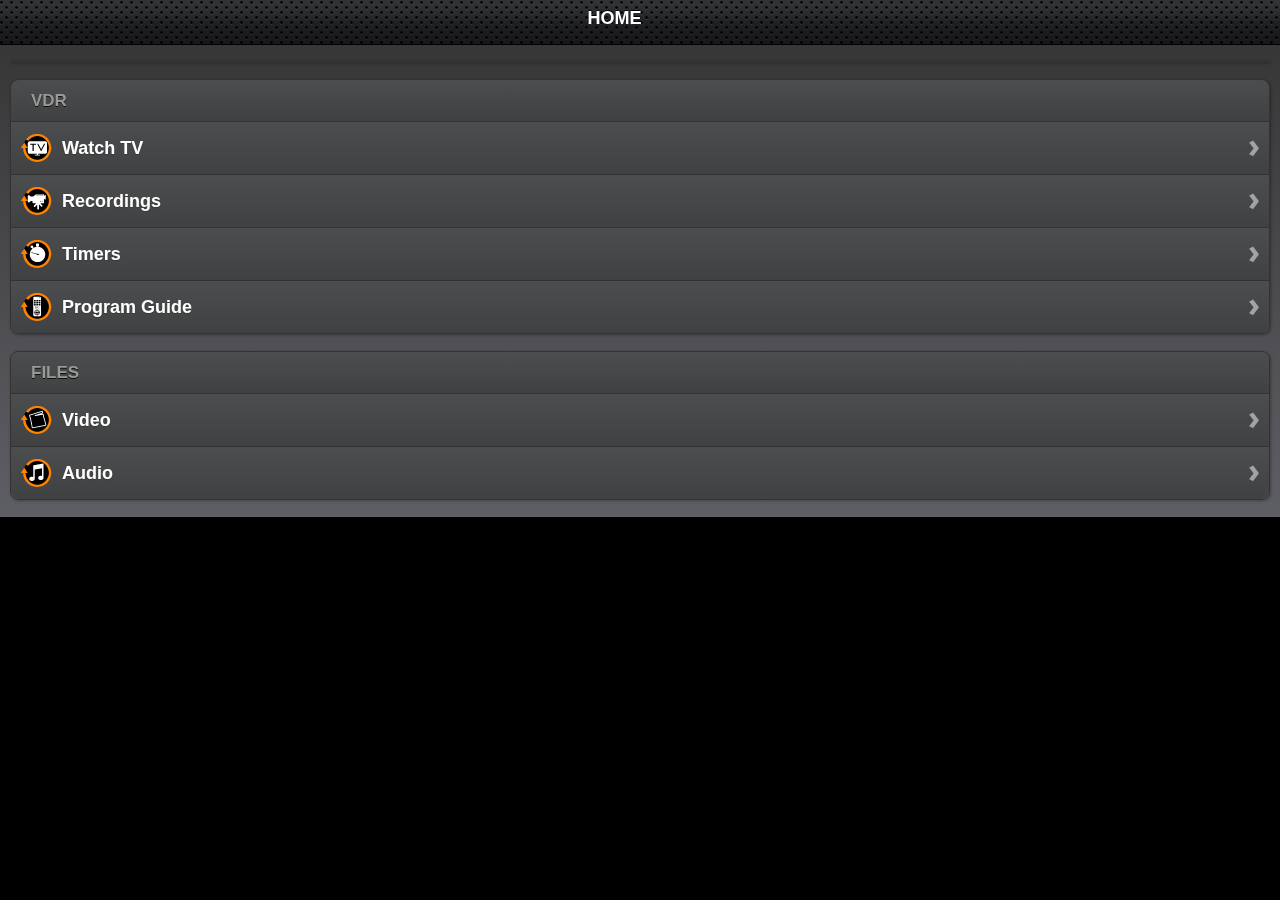
==== index.html @ 120033a1 "removed debug" ====
<!DOCTYPE html PUBLIC "-//W3C//DTD XHTML 1.0 Strict//EN" "http://www.w3.org/TR/xhtml1/DTD/xhtml1-strict.dtd">
<html xmlns="http://www.w3.org/1999/xhtml" manifest="istreamdev.manifest">
    <head>
        <meta charset="UTF-8" />
        <title>iStreamdev</title>
        <style type="text/css" media="screen">@import "jqtouch/jqtouch.css";</style>
        <style type="text/css" media="screen">@import "themes/jqt/theme.css";</style>
		<style type="text/css" media="screen">@import "css/istreamdev.css";</style>
        <script src="jqtouch/jquery.1.3.2.min.js" type="text/javascript" charset="utf-8"></script>
        <script src="jqtouch/jqtouch.js" type="application/x-javascript" charset="utf-8"></script>
		<script src="jqtouch/jqtouch.transitions.js" type="application/x-javascript" charset="utf-8"></script>
		<script src="js/spinningwheel-min.js" type="application/x-javascript" charset="utf-8"></script>
		<script src="js/functions.js" type="application/x-javascript" charset="utf-8"></script>
		<script src="js/istreamdev.js" type="application/x-javascript" charset="utf-8"></script>
		<style type="text/css" media="screen">@import "css/spinningwheel.css";</style>
    </head>
    <body>
	<div id="loader"></div>
	<div id="jqt">
	<!---------------------------------- HOME SCREEN (always present) ---------------------------------->
        	
			<div id="home" class="current">
            <div class="toolbar">
                <h1>HOME</h1>
            </div>
			<ul class="rounded" id="runningsessions">
			</ul>
            <ul class="rounded">
				<li><span class="menutitle">VDR</span></li>
                <li class="arrow"><a id="categories_but" href="#"><img class="menuicon" src="img/tv.png" /><span class="menuname">Watch TV</span></a></li>
				<li class="arrow"><a id="recording_but" href="#"><img class="menuicon" src="img/record.png" /><span class="menuname">Recordings</span></a></li>
                <li class="arrow"><a id="timers_but" href="#"><img class="menuicon" src="img/timers.png" /><span class="menuname">Timers</span></a></li>
				<li class="arrow"><a id="epg_but" href="#epg"><img class="menuicon" src="img/epg.png" /><span class="menuname">Program Guide</span></a></li>
            </ul>
			<ul class="rounded">
				<li><span class="menutitle">FILES</span></li>
                <li class="arrow"><a id="video_but" href="#"><img class="menuicon" src="img/video.png" /><span class="menuname">Video</span></a></li>
                <li class="arrow"><a id="audio_but" href="#"><img class="menuicon" src="img/audio.png" /><span class="menuname">Audio</span></a></li>
            </ul>
        </div>
	 <!----------------------------------/ HOME SCREEN ---------------------------------->
	 <!---------------------------------- CHAN CATEGORY SCREEN ---------------------------------->
        <!----------------------------------categories------------------------------>
		<div id="categories">
            <div class="toolbar">
                <a href="#" class="back">Home</a>
                <h1><img class="menuicon" src="img/tv.png" /> CATEGORIES</h1>
            </div>
            <ul id="cat_menu" class="rounded">
			</ul>
        </div>
	<!----------------------------------channels------------------------------>
		<div id="channels">
			<div class="toolbar">
			<a href="#" class="back">Back</a>
			<a href="#home" id="home_but" class="button">Home</a>
                <h1><img class="menuicon" src="img/tv.png" /> CHANNELS</h1>
			</div>
			<ul id="chan_menu" class="rounded">
			</ul>
		</div>
	<!---------------------------------- /CHAN CATEGORY SCREEN ---------------------------------->
	<!---------------------------------- STREAM SCREEN ---------------------------------->
		<!------------------------ tv start stream ----------------------------------------->
		<div id="streamchannel">
			<div class="toolbar">
			<a href="#" class="back">Back</a>
			<a href="#home" id="home_but" class="button">Home</a>
                <h1><img class="menuicon" src="img/tv.png" />Channel</h1>
			</div>
			<center><ul class="thumb" style="width:90px"><img class="thumbnail" id="thumbnail" src="" onerror="this.src='img/nologoTV.png'" /></ul></center>
			<ul class="streaminfo">
			<li><span class="name_now"></span>
			<span class="epgtime_now"></span>
			<span class="desc_now"></span></li>
			<li>
			<span class="name_next"></span>
			<span class="epgtime_next"></span></li>
			</ul>
			<center>
			<br>
			<span class="streamButton"><a id="edge" href="#">Edge</a></span><span class="streamButton"><a id="3g" href="#" class="cube"> 3G </a></span><span class="streamButton"><a id="wifi" href="#" class="cube">Wifi</a></span><span class="recButton"><a id="rec" href="#" class="cube">Rec.</a></span>
			<br><br>
			</center>
			<div rel="dataholder" style="visibility:hidden">
                <span rel="type"></span>
                <span rel="url"></span>
            </div>			
		</div>
		
		<div id="streamrec">
			<div class="toolbar">
			<a href="#" class="back">Back</a>
			<a href="#home" id="home_but" class="button">Home</a>
                <h1>Recordings</h1>
			</div>
			<center><ul class="thumb" style="width:90px"><img class="thumbnail" id="thumbnail" src="" onerror="this.src='img/nologoTV.png'" /></ul></center>
			<ul class="streaminfo">
				<li>
					<span class="name_now"></span>
					<span class="epgtime_now"></span>
					<span class="desc_now"></span>
				</li>
			</ul>
			<center><br>
			<span class="streamButton"><a id="edge" href="#">Edge</a></span><span class="streamButton"><a id="3g" href="#" class="cube"> 3G </a></span><span class="streamButton"><a id="wifi" href="#" class="cube">Wifi</a></span><span class="recButton"><a id="rec" href="#" class="cube">Rec.</a></span>
			<br><br>
			</center>
			<div rel="dataholder" style="visibility:hidden">
                <span rel="type"></span>
                <span rel="url"></span>
            </div>	
		</div>
		<div id="streamvid">
			<div class="toolbar">
			<a href="#" class="back">Back</a>
			<a href="#home" id="home_but" class="button">Home</a>
                <h1>Video</h1>
			</div>
			<center><ul class="thumb" style="width:190px;"><img class="thumbnail" id="thumbnail" src="" /></ul></center>
			<ul class="streaminfo">
				<li>
					<span class="name_now"></span>
					<span class="epgtime_now"></span>
					<span class="desc_now"></span>
				</li>
			</ul>
			<center><br>
			<span class="streamButton"><a id="edge" href="#">Edge</a></span><span class="streamButton"><a id="3g" href="#" class="cube"> 3G </a></span><span class="streamButton"><a id="wifi" href="#" class="cube">Wifi</a></span><span class="recButton"><a id="rec" href="#" class="cube">Rec.</a></span>
			<br><br>
			</center>
			<div rel="dataholder" style="visibility:hidden">
                <span rel="type"></span>
                <span rel="url"></span>
            </div>	
		</div>

		<div id="streaming">
			<div class="toolbar">
			<a href="#" class="back">Back</a>
			<a href="#home" id="home_but" class="button">Home</a>
                <h1></h1>
			</div>
			<center><ul class="thumb" id="player"><img class="thumbnail" id="thumbnail" src="" /></ul></center>
			<ul class="streamstatus">
				<span class="title">Status</span>
				<span class="mode"></span>
			</ul>
			<ul class="streaminfo">
			</ul>
			<center>
				<span class="streamButton"><a rel="stopbroadcast" href="#">Stop stream</a></span>
				<span class="recButton"><a rel="rec" href="#">Rec.</a></span>
				<br><br>
			</center>
			<div rel="dataholder" style="visibility:hidden">
                <span rel="session"></span>
				<span rel="name"></span>
				<span rel="thumbwidth"></span>
				<span rel="thumbheight"></span>
            </div>						
		</div>		
		
		<!---------------------------------- /STREAM SCREEN ---------------------------------->
		<!---------------------------------- TIMERS SCREEN ---------------------------------->
		
		<div id="timers">
			<div class="toolbar">
			<a href="#" class="back">Home</a>
				<h1><img class="menuicon" src="img/timers.png" /> TIMERS</h1>
			</div>
			<div class="info" id="timer_status"></div>
			<ul class="rounded" rel="timers">
			</ul>
			<ul class="rounded">
			<li class="arrow"><a href="#" rel="new"><span class="menuname">New Timer</span></a></li>
			</ul>
		</div>
		
		<div id="edittimer">
			<div class="toolbar">
			<a href="#" class="back">Back</a>
			<a href="#home" id="home_but" class="button slideup">Home</a>
                <h1></h1>
			</div>
			<form name="timer" id="timer" onsubmit="checktimerform();">
			<ul class="rounded">
				<li><span class="timertitle">Active</span><span class="toggle"><input id="timer_active" name="timer_active" type="checkbox" /></span></li>
			</ul>
			<ul class="rounded" rel="name">
				<li><span class="timertitle">Name</span></li>
				<li class="formerror" id="timer_name_error"><span class="formerrormsg">Recording name is missing</span></li>
				<li><input type="text" name="name" placeholder="Enter recording name" id="timer_name" style="color: #FFFFFF" /></li>
			</ul>
			<ul class="rounded" rel="channel">
				<li>
					<span class="timertitle">Channel</span>
				</li>
				<li>
					<select id="timer_chan">
					</select>
				</li>
			</ul>
			<ul class="rounded" rel="date">
				<li><span class="timertitle">Date</span></li>
				<li class="formerror" id="timer_date_error"><span class="formerrormsg">Date is missing</span></li>
				<li class="arrow"><a id="a_date" class="abutton" href="#" onClick="$('#timer_date_error').hide();"><span class="menuname" id="layer_date">Select date</span></a></li>
				
			</ul>
			<ul class="rounded" rel="stime">
				<li><span class="timertitle">Start time</span></li>
				<li class="formerror" id="timer_starttime_error"><span class="formerrormsg">Starting time is missing</span></li>
				<li class="arrow"><a id="a_starttime" class="abutton" href="#" onClick="$('#timer_starttime_error').hide();"><span class="menuname" id="layer_starttime">Select start time</span></a></li>
				
			</ul>
			<ul class="rounded" rel="etime">
				<li><span class="timertitle">End time</span></li>
				<li class="formerror" id="timer_endtime_error"><span class="formerrormsg">Ending time is missing</span></li>
				<li class="arrow"><a id="a_endtime" class="abutton" href="#" onClick="$('#timer_endtime_error').hide();"><span class="menuname" id="layer_endtime">Select end time</span></a></li>
			</ul>
			<input name="timer_id" type="hidden" id="timer_id" value="" />
			<input name="timer_date" type="hidden" id="timer_date" value="" />
			<input name="timer_starttime" type="hidden" id="timer_starttime" value="" />
			<input name="timer_endtime" type="hidden" id="timer_endtime" value="" />
			</form>
		</div>
		<!---------------------------------- /TIMERS SCREEN ---------------------------------->
		<!------------------------------------ EPG ------------------------------------------->
		<div id="epg">
			<div class="toolbar">
					<a href="#" class="back">Home</a>
						<h1>EPG</h1>
				</div>
			<ul class="rounded">
				<li class="arrow"><a href="#now"><span class="menuname">What's Now</span></a></li>
				<li class="arrow"><a href="#at"><span class="menuname">What's At</span></a></li>
				<li class="arrow"><a href="#on"><span class="menuname">What's On</span></a></li>
			</ul>
		</div>
		
		<div id="on">
			<div class="toolbar">
				<a href="#" class="back">Back</a>
				<a href="#home" id="home_but" class="button slideup">Home</a>
                <h1>WHAT'S ON</h1>
			</div>
			<form name="epg_chanselector" id="epg_chanselector" action="">
				<ul class="rounded">
					<li><span class="timertitle">Select a Channel</span></li>
					<li><select id="epg_chan" onchange="epg_selectchan()">
						<optgroup label="NATIONALES & TNT">
							<option value="1">TF1</option>
							<option value="2">FRANCE 2</option>
							<option value="3">FRANCE 3</option>
							<option value="4">FRANCE 4</option>
							<option value="5">TV5</option>
							<option value="6">M6</option>
						</optgroup>
						<optgroup label="DIVERTISSEMENT">
							<option value="11">COMEDIE!</option>
							<option value="12">13EME RUE</option>
							<option value="13">FOX LIFE</option>
						</optgroup>
					</select>
					</li>
				</ul>
			</form>	
				
		</div>
		<!------------------------------------ /EPG ------------------------------------------->
	</div>
    </body>
</html>
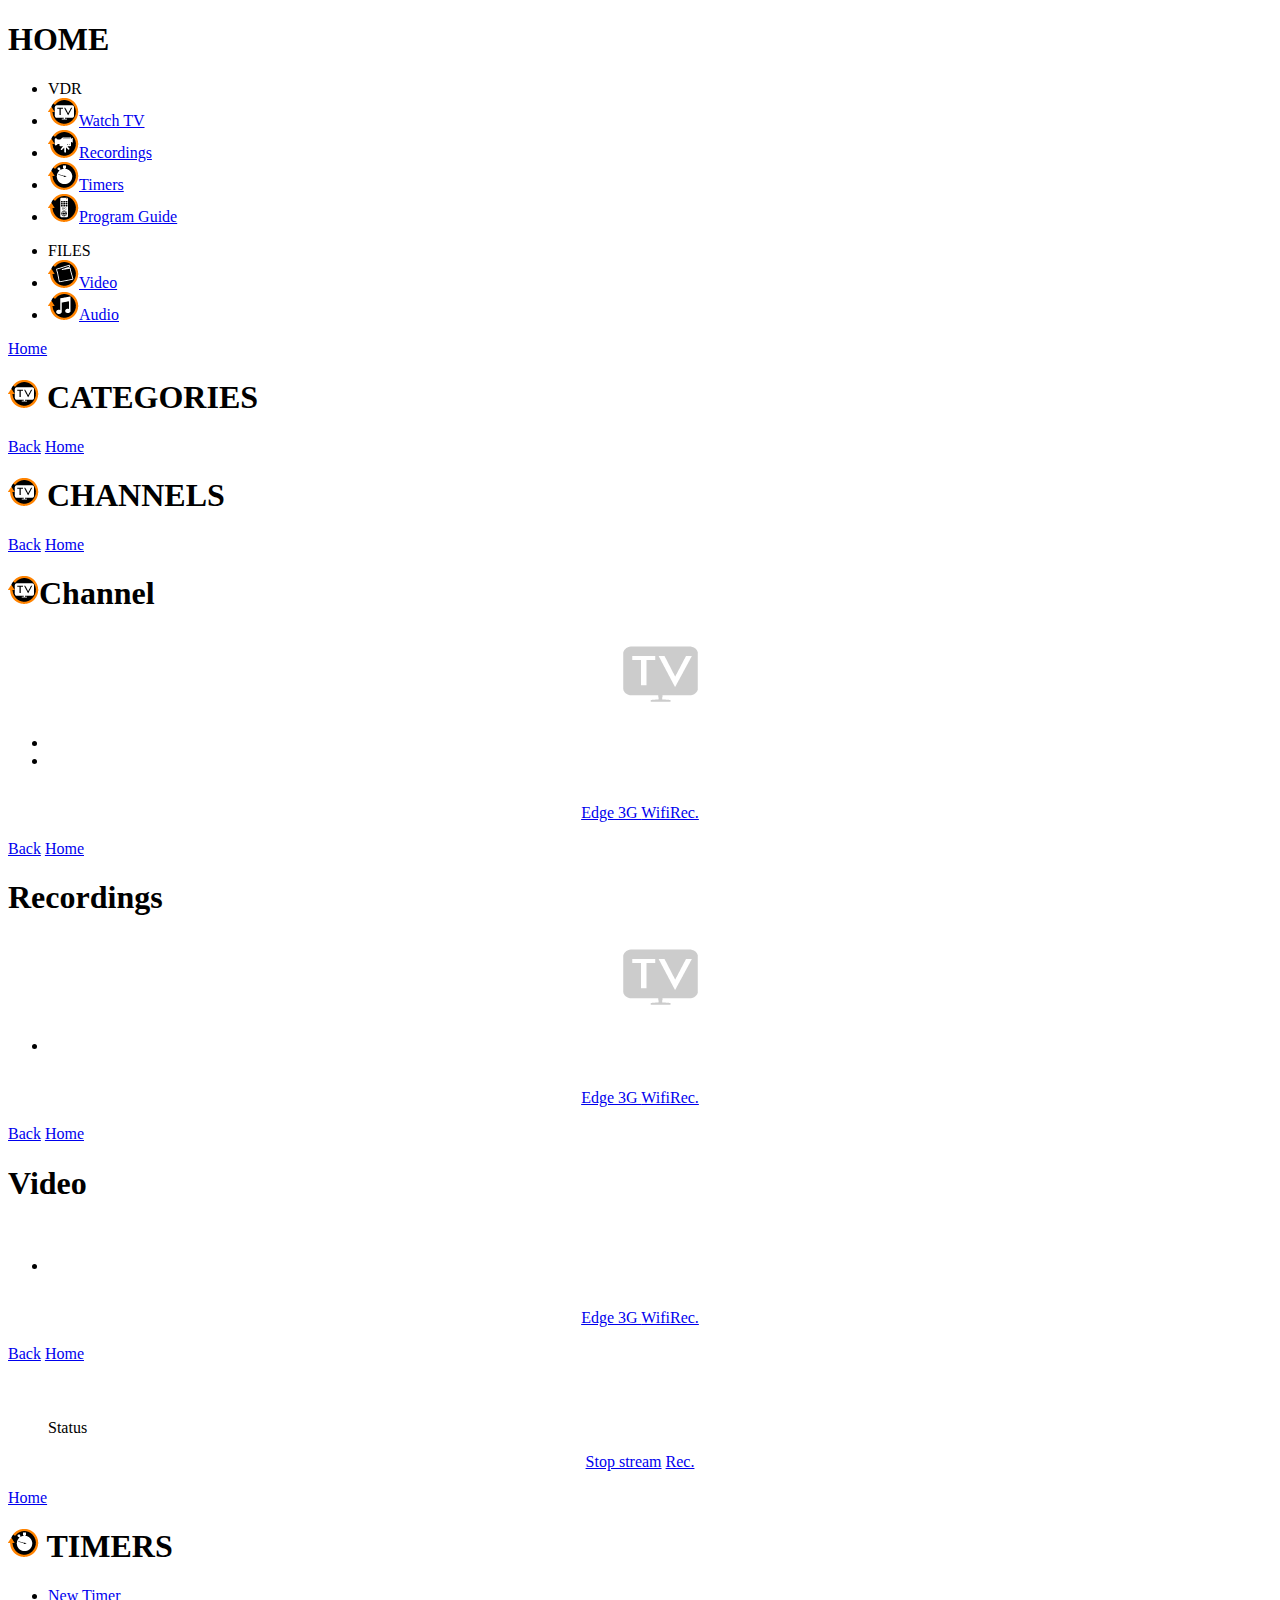
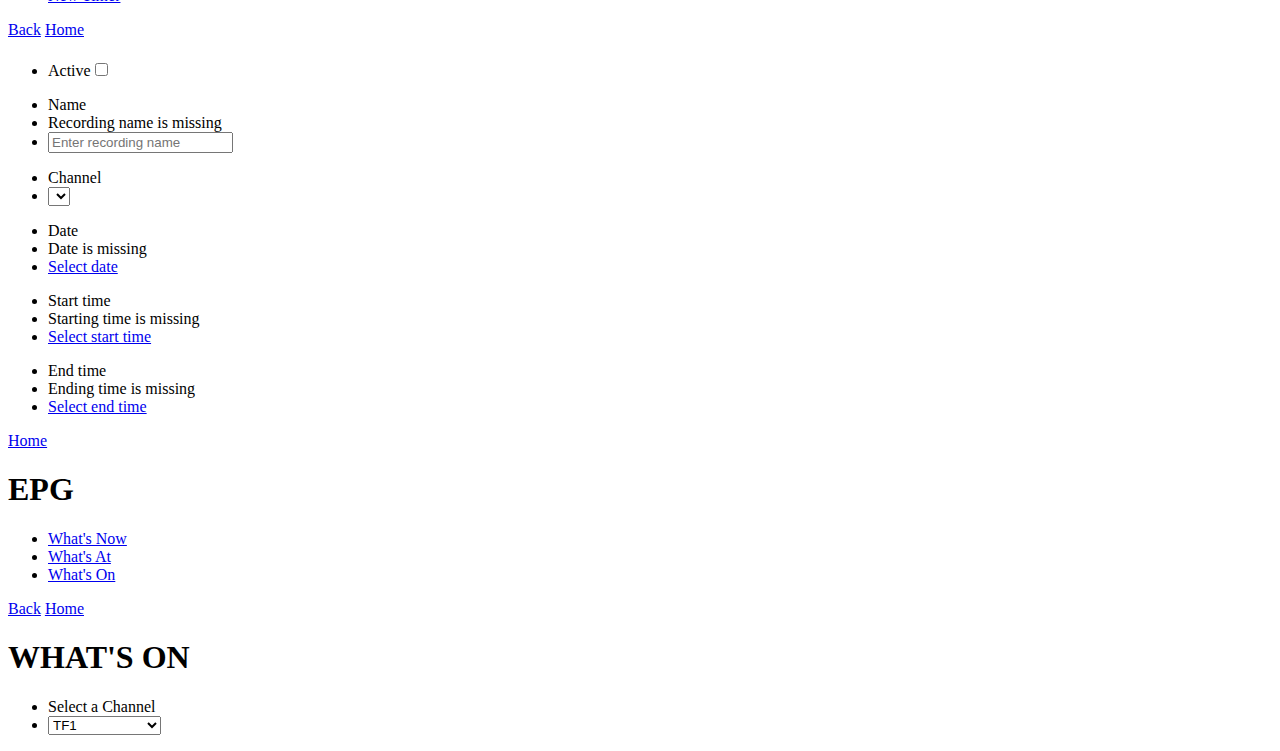
==== commit 56df9ea9: "Added Minify to concatenate and minimize css and js file and gzip them. Cleaned directories, moved a" ====
--- a/index.html
+++ b/index.html
@@ -3,23 +3,15 @@
     <head>
         <meta charset="UTF-8" />
         <title>iStreamdev</title>
-        <style type="text/css" media="screen">@import "jqtouch/jqtouch.css";</style>
-        <style type="text/css" media="screen">@import "themes/jqt/theme.css";</style>
-		<style type="text/css" media="screen">@import "css/istreamdev.css";</style>
-        <script src="jqtouch/jquery.1.3.2.min.js" type="text/javascript" charset="utf-8"></script>
-        <script src="jqtouch/jqtouch.js" type="application/x-javascript" charset="utf-8"></script>
-		<script src="jqtouch/jqtouch.transitions.js" type="application/x-javascript" charset="utf-8"></script>
-		<script src="js/spinningwheel-min.js" type="application/x-javascript" charset="utf-8"></script>
-		<script src="js/functions.js" type="application/x-javascript" charset="utf-8"></script>
-		<script src="js/istreamdev.js" type="application/x-javascript" charset="utf-8"></script>
-		<style type="text/css" media="screen">@import "css/spinningwheel.css";</style>
+        <style type="text/css" media="screen">@import "min/?b=istreamdev2/css&f=jqtouch.css,theme.css,istreamdev.css,spinningwheel.css";</style>
+        <script src="min/?b=istreamdev2/js&f=jquery-1.4.2.min.js,jqtouch.js,jqtouch.transitions.js,istreamdev.js,functions.js,spinningwheel.js" type="text/javascript" charset="utf-8"></script>
     </head>
     <body>
 	<div id="loader"></div>
 	<div id="jqt">
 	<!---------------------------------- HOME SCREEN (always present) ---------------------------------->
         	
-			<div id="home" class="current">
+		<div id="home" class="current">
             <div class="toolbar">
                 <h1>HOME</h1>
             </div>
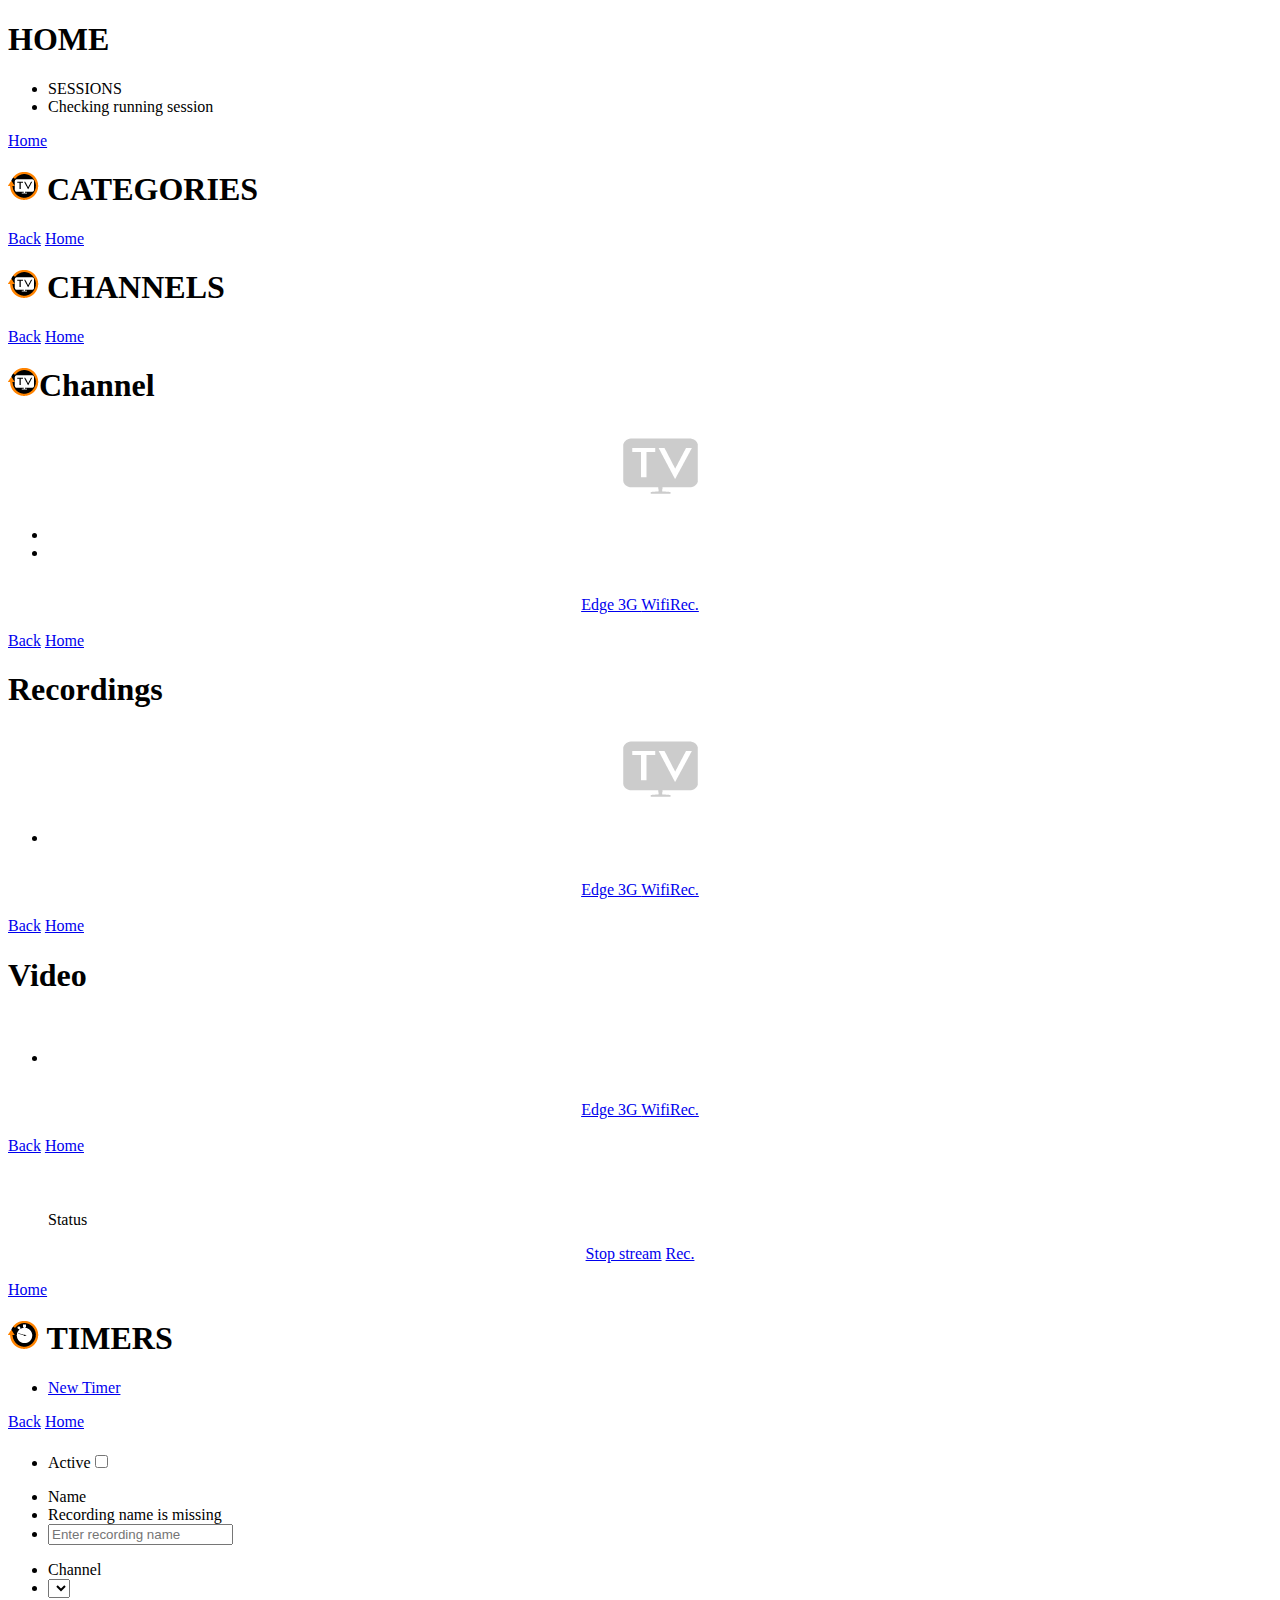
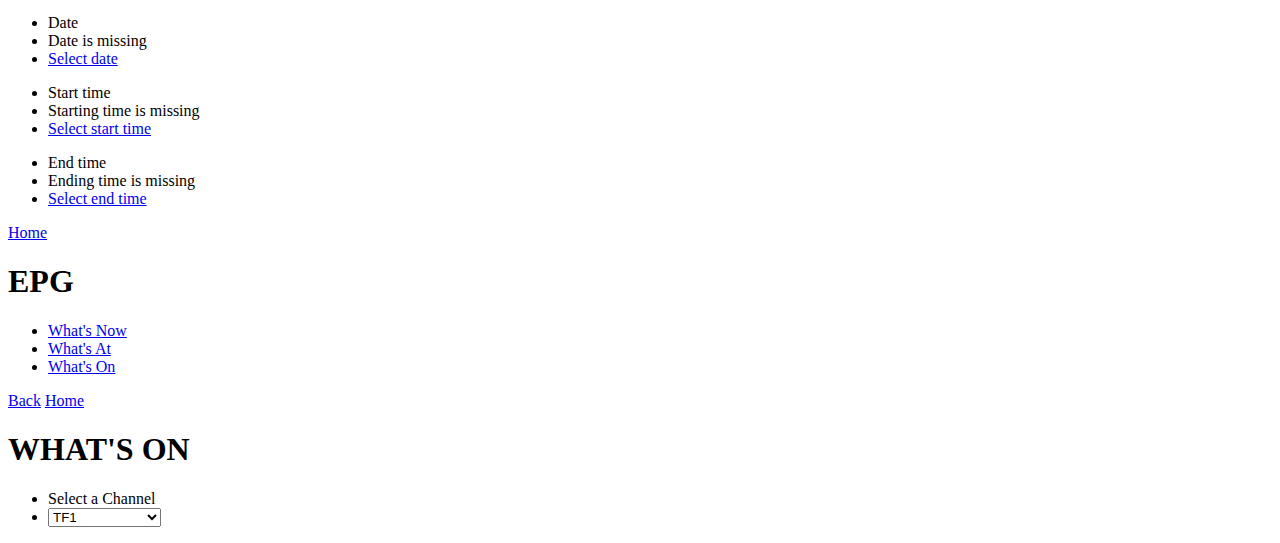
==== commit 4f4dd73b: "now VDR VIdeo & Audio home menu appears depending of streamdev_server,video_path & audio_path value " ====
--- a/index.html
+++ b/index.html
@@ -3,8 +3,8 @@
     <head>
         <meta charset="UTF-8" />
         <title>iStreamdev</title>
-        <style type="text/css" media="screen">@import "min/?b=istreamdev2/css&f=jqtouch.css,theme.css,istreamdev.css,spinningwheel.css";</style>
-        <script src="min/?b=istreamdev2/js&f=jquery-1.4.2.min.js,jqtouch.js,jqtouch.transitions.js,istreamdev.js,functions.js,spinningwheel.js" type="text/javascript" charset="utf-8"></script>
+        <style type="text/css" media="screen">@import "min/?b=./css&f=jqtouch.css,theme.css,istreamdev.css,spinningwheel.css";</style>
+        <script src="min/?b=./js&f=jquery-1.4.2.min.js,jqtouch.js,jqtouch.transitions.js,istreamdev.js,functions.js,spinningwheel.js" type="text/javascript" charset="utf-8"></script>
     </head>
     <body>
 	<div id="loader"></div>
@@ -16,19 +16,9 @@
                 <h1>HOME</h1>
             </div>
 			<ul class="rounded" id="runningsessions">
-			</ul>
-            <ul class="rounded">
-				<li><span class="menutitle">VDR</span></li>
-                <li class="arrow"><a id="categories_but" href="#"><img class="menuicon" src="img/tv.png" /><span class="menuname">Watch TV</span></a></li>
-				<li class="arrow"><a id="recording_but" href="#"><img class="menuicon" src="img/record.png" /><span class="menuname">Recordings</span></a></li>
-                <li class="arrow"><a id="timers_but" href="#"><img class="menuicon" src="img/timers.png" /><span class="menuname">Timers</span></a></li>
-				<li class="arrow"><a id="epg_but" href="#epg"><img class="menuicon" src="img/epg.png" /><span class="menuname">Program Guide</span></a></li>
-            </ul>
-			<ul class="rounded">
-				<li><span class="menutitle">FILES</span></li>
-                <li class="arrow"><a id="video_but" href="#"><img class="menuicon" src="img/video.png" /><span class="menuname">Video</span></a></li>
-                <li class="arrow"><a id="audio_but" href="#"><img class="menuicon" src="img/audio.png" /><span class="menuname">Audio</span></a></li>
-            </ul>
+				<li><span class="menutitle">SESSIONS</span></li>
+				<li>Checking running session</li>
+			</ul>
         </div>
 	 <!----------------------------------/ HOME SCREEN ---------------------------------->
 	 <!---------------------------------- CHAN CATEGORY SCREEN ---------------------------------->
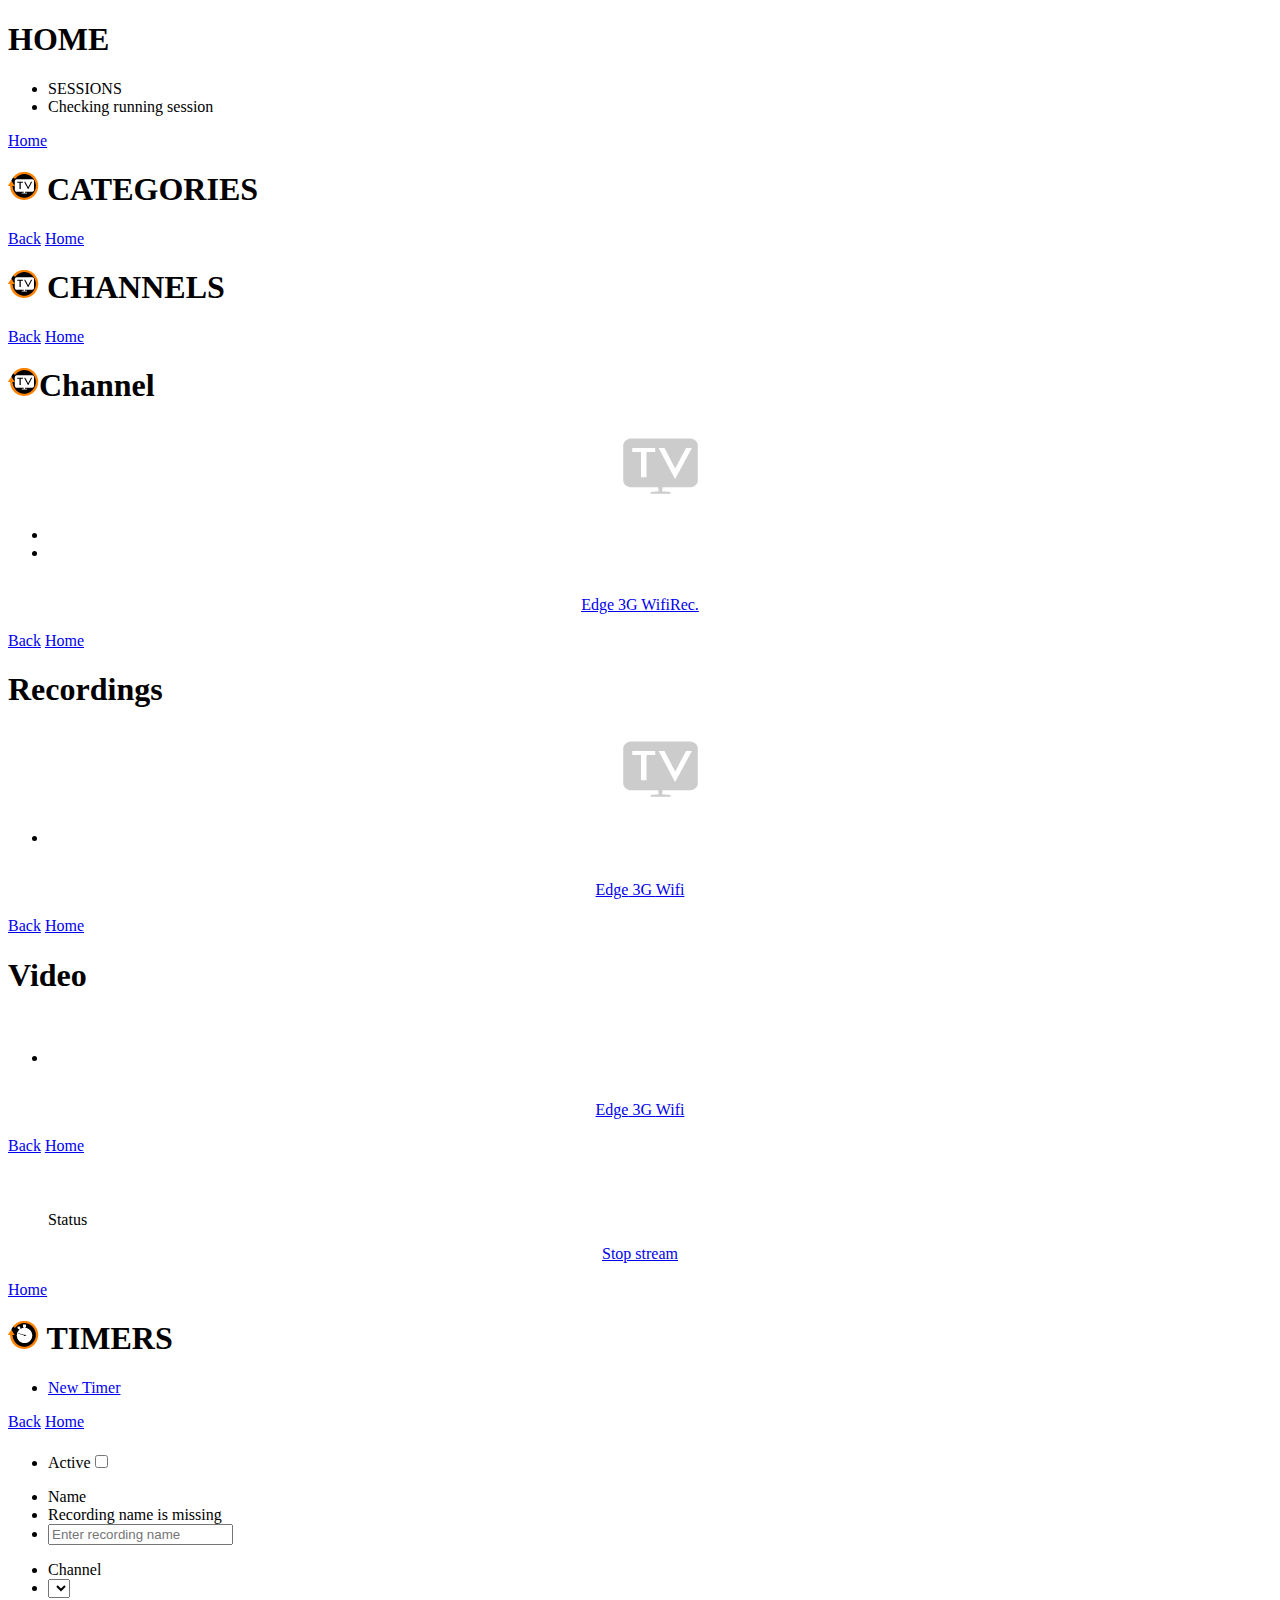
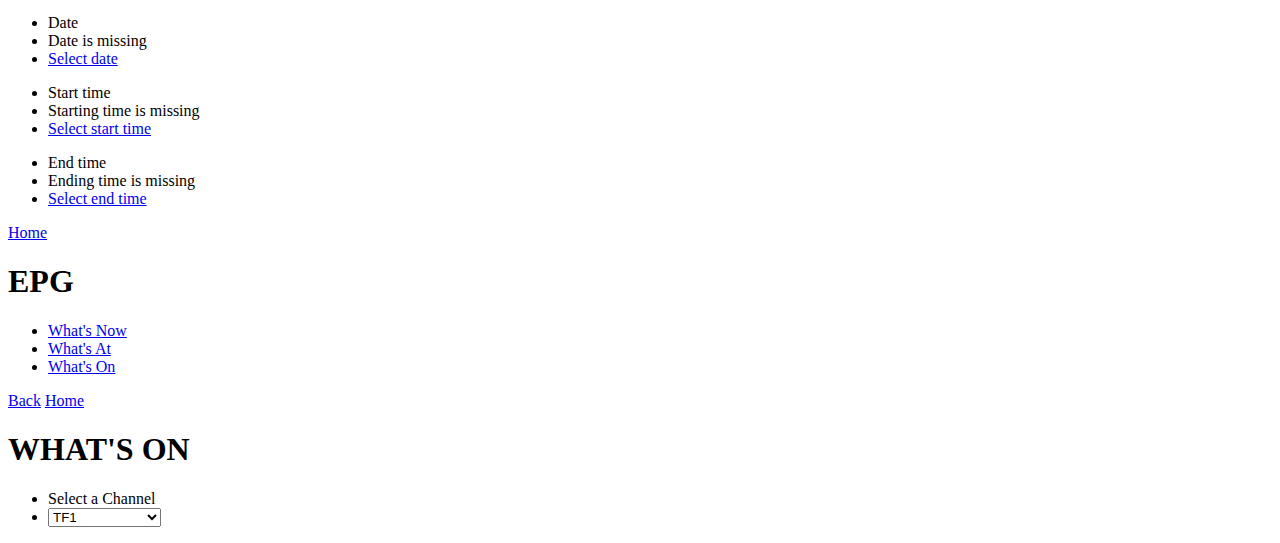
==== commit b03192bd: "removed rec button in streaming page and rec & video pages" ====
--- a/index.html
+++ b/index.html
@@ -3,11 +3,12 @@
     <head>
         <meta charset="UTF-8" />
         <title>iStreamdev</title>
-        <style type="text/css" media="screen">@import "min/?b=./css&f=jqtouch.css,theme.css,istreamdev.css,spinningwheel.css";</style>
-        <script src="min/?b=./js&f=jquery-1.4.2.min.js,jqtouch.js,jqtouch.transitions.js,istreamdev.js,functions.js,spinningwheel.js" type="text/javascript" charset="utf-8"></script>
+        <link rel="stylesheet" href="min/?b=css&f=jqtouch.css,theme.css,istreamdev.css,spinningwheel.css" type="text/css" media="screen" />
+        <script src="min/?b=js&f=jquery-1.4.2.min.js,jqtouch.js,jqtouch.transitions.js,istreamdev.js,functions.js,spinningwheel.js" type="text/javascript" charset="utf-8"></script>
     </head>
     <body>
 	<div id="loader"></div>
+	<div id="status_box"></div>
 	<div id="jqt">
 	<!---------------------------------- HOME SCREEN (always present) ---------------------------------->
         	
@@ -67,6 +68,8 @@
 			<div rel="dataholder" style="visibility:hidden">
                 <span rel="type"></span>
                 <span rel="url"></span>
+				<span rel="number"></span>
+				<span rel="channame"></span>
             </div>			
 		</div>
 		
@@ -85,7 +88,7 @@
 				</li>
 			</ul>
 			<center><br>
-			<span class="streamButton"><a id="edge" href="#">Edge</a></span><span class="streamButton"><a id="3g" href="#" class="cube"> 3G </a></span><span class="streamButton"><a id="wifi" href="#" class="cube">Wifi</a></span><span class="recButton"><a id="rec" href="#" class="cube">Rec.</a></span>
+			<span class="streamButton"><a id="edge" href="#">Edge</a></span><span class="streamButton"><a id="3g" href="#" class="cube"> 3G </a></span><span class="streamButton"><a id="wifi" href="#" class="cube">Wifi</a></span>
 			<br><br>
 			</center>
 			<div rel="dataholder" style="visibility:hidden">
@@ -108,7 +111,7 @@
 				</li>
 			</ul>
 			<center><br>
-			<span class="streamButton"><a id="edge" href="#">Edge</a></span><span class="streamButton"><a id="3g" href="#" class="cube"> 3G </a></span><span class="streamButton"><a id="wifi" href="#" class="cube">Wifi</a></span><span class="recButton"><a id="rec" href="#" class="cube">Rec.</a></span>
+			<span class="streamButton"><a id="edge" href="#">Edge</a></span><span class="streamButton"><a id="3g" href="#" class="cube"> 3G </a></span><span class="streamButton"><a id="wifi" href="#" class="cube">Wifi</a></span>
 			<br><br>
 			</center>
 			<div rel="dataholder" style="visibility:hidden">
@@ -132,7 +135,6 @@
 			</ul>
 			<center>
 				<span class="streamButton"><a rel="stopbroadcast" href="#">Stop stream</a></span>
-				<span class="recButton"><a rel="rec" href="#">Rec.</a></span>
 				<br><br>
 			</center>
 			<div rel="dataholder" style="visibility:hidden">
@@ -140,6 +142,7 @@
 				<span rel="name"></span>
 				<span rel="thumbwidth"></span>
 				<span rel="thumbheight"></span>
+				<span rel="number"></span>
             </div>						
 		</div>		
 		
@@ -151,7 +154,7 @@
 			<a href="#" class="back">Home</a>
 				<h1><img class="menuicon" src="img/timers.png" /> TIMERS</h1>
 			</div>
-			<div class="info" id="timer_status"></div>
+			
 			<ul class="rounded" rel="timers">
 			</ul>
 			<ul class="rounded">
